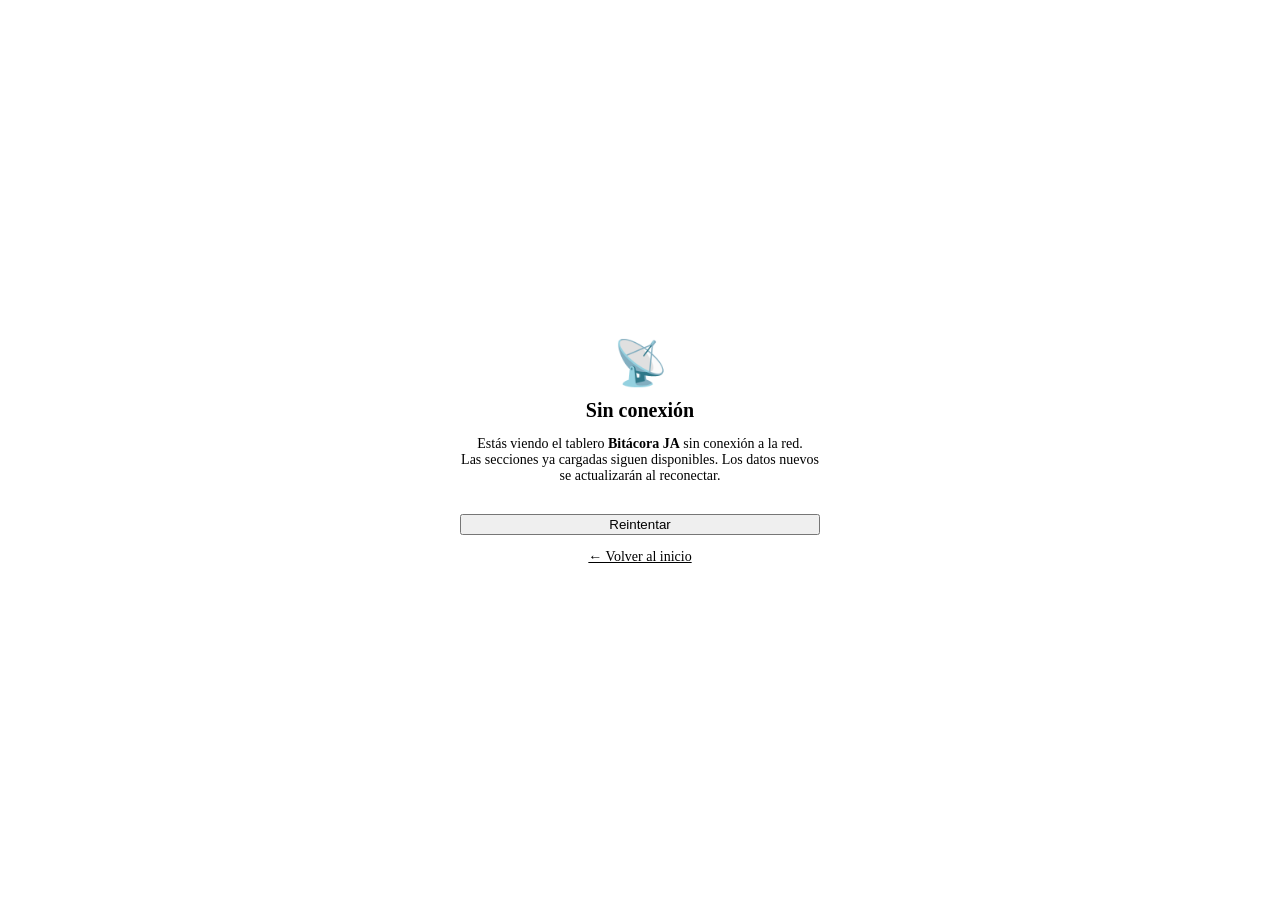
==== src/pwa/static/offline.html @ acbdd91c "feat: PWA WS-2/WS-3 (refactor dashboard_data, offline SW, identificacion foto/RFID) + fix logout cac" ====
<!doctype html>
<html lang="es">
<head>
<meta charset="utf-8">
<meta name="viewport" content="width=device-width, initial-scale=1, viewport-fit=cover">
<title>Sin conexión · Bitácora JA</title>
<meta name="theme-color" content="#2F5233">
<link rel="stylesheet" href="/static/style.css">
<style>
body { display: flex; min-height: 100vh; align-items: center; justify-content: center; padding-bottom: 0; }
.card { width: 100%; max-width: 360px; padding: 28px 24px; text-align: center; }
.card h1 { font-size: 20px; color: var(--verde-marca); margin: 10px 0 6px; }
.card p { color: var(--texto-suave); font-size: 14px; }
.card button { margin-top: 16px; width: 100%; }
.ico { font-size: 44px; }
</style>
</head>
<body>
<div class="card">
  <div class="ico">📡</div>
  <h1>Sin conexión</h1>
  <p>Estás viendo el tablero <b>Bitácora JA</b> sin conexión a la red.<br>
     Las secciones ya cargadas siguen disponibles. Los datos nuevos se
     actualizarán al reconectar.</p>
  <button onclick="location.reload()">Reintentar</button>
  <p><a href="/" style="color:var(--verde-marca)">← Volver al inicio</a></p>
</div>
</body>
</html>
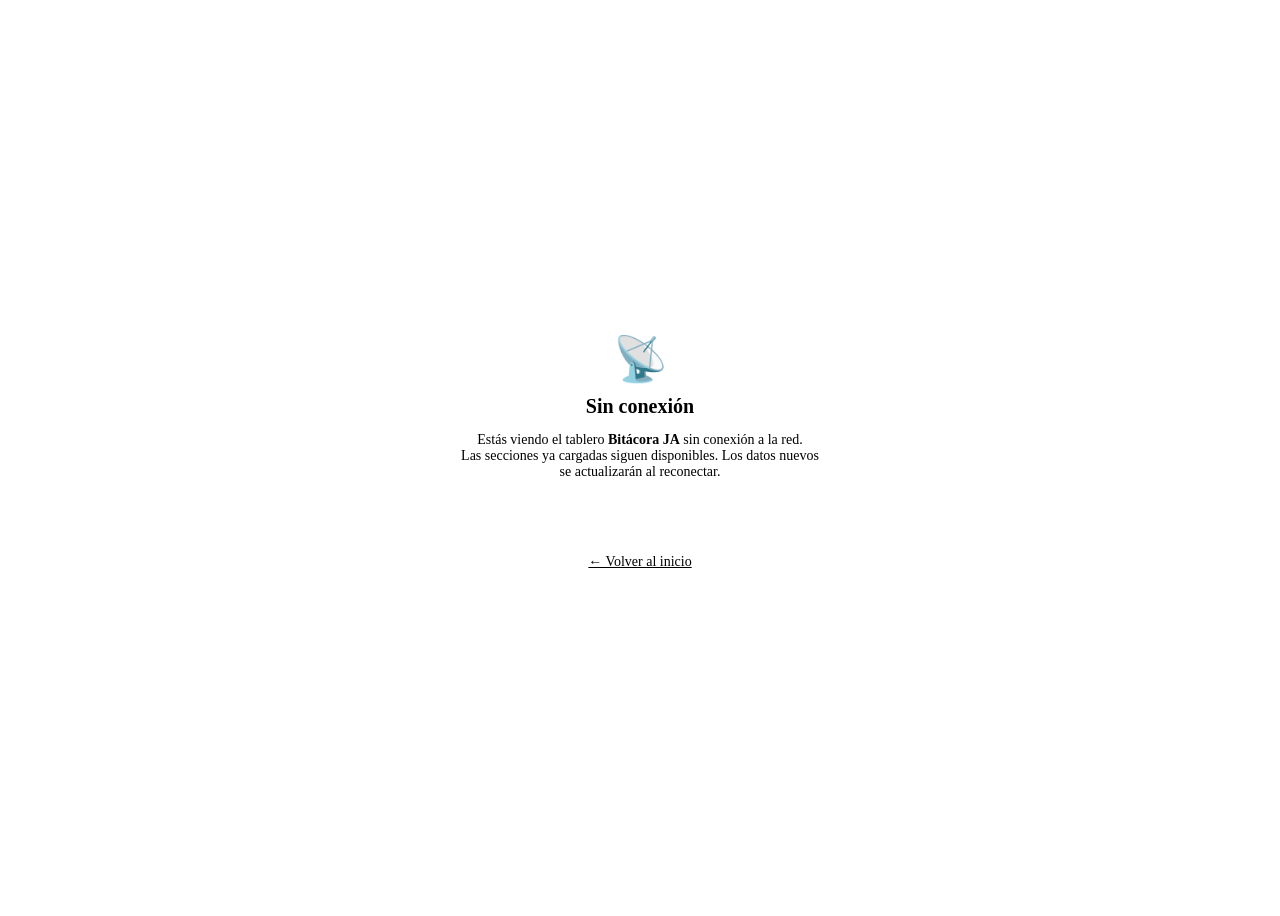
==== commit d9950a14: "feat(pwa): quick wins visuales de estilo, uso y movil - fix de clase rota chip amarillo -> chip amba" ====
--- a/src/pwa/static/offline.html
+++ b/src/pwa/static/offline.html
@@ -5,13 +5,15 @@
 <meta name="viewport" content="width=device-width, initial-scale=1, viewport-fit=cover">
 <title>Sin conexión · Bitácora JA</title>
 <meta name="theme-color" content="#2F5233">
-<link rel="stylesheet" href="/static/style.css">
+<link rel="stylesheet" href="/static/style.css?v=84">
 <style>
 body { display: flex; min-height: 100vh; align-items: center; justify-content: center; padding-bottom: 0; }
 .card { width: 100%; max-width: 360px; padding: 28px 24px; text-align: center; }
 .card h1 { font-size: 20px; color: var(--verde-marca); margin: 10px 0 6px; }
 .card p { color: var(--texto-suave); font-size: 14px; }
 .card button { margin-top: 16px; width: 100%; }
+/* Botón "Reintentar" como enlace (CSP script-src 'self' bloquea onclick/JS inline) */
+.btn-reintentar { display: block; text-align: center; padding: 12px 14px; min-height: 44px; box-sizing: border-box; background: var(--verde-marca); color: #fff; border-radius: 8px; text-decoration: none; margin-top: 16px; font-weight: 600; }
 .ico { font-size: 44px; }
 </style>
 </head>
@@ -22,7 +24,7 @@
   <p>Estás viendo el tablero <b>Bitácora JA</b> sin conexión a la red.<br>
      Las secciones ya cargadas siguen disponibles. Los datos nuevos se
      actualizarán al reconectar.</p>
-  <button onclick="location.reload()">Reintentar</button>
+  <a href="" class="btn-reintentar">Reintentar</a>
   <p><a href="/" style="color:var(--verde-marca)">← Volver al inicio</a></p>
 </div>
 </body>
